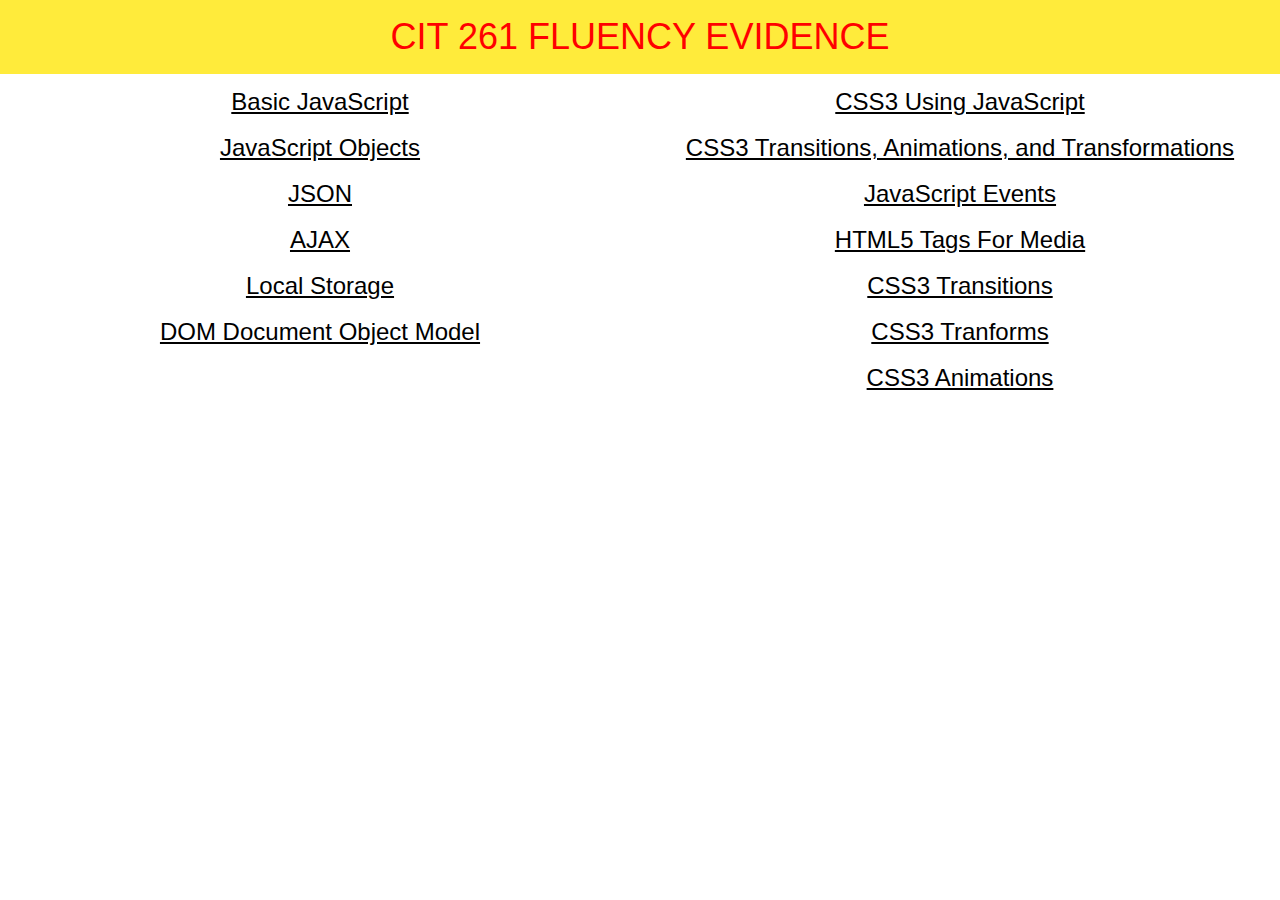
==== index.html @ 19a83da9 "Filename Change" ====
<!DOCTYPE html>
<html>

<head>
    <meta charset="utf-8" />
    <meta http-equiv="X-UA-Compatible" content="IE=edge">
    <title>John Tanner Fluency</title>
    <meta name="viewport" content="width=device-width, initial-scale=1">
    <link rel="stylesheet" href="https://www.w3schools.com/w3css/4/w3.css">
    <link rel="stylesheet" type="text/css" media="screen" href="main.css" />
    <script src="main.js"></script>
</head>

<body>
    <div class='w3-container w3-center w3-yellow'>
        <h1 class='mainTitle'>CIT 261 Fluency Evidence</h1>
    </div>
    <div class='w3-row'>
        <div class='w3-col w3-center' style='width: 50%'>
            <a href='jsFunctions.html'><h3>Basic JavaScript</h3></a>
            <a href='pandamania.html'><h3>JavaScript Objects</h3></a>
            <a href='gloomhaven.html'><h3>JSON</h3></a>
            <a href='gloomhaven.html'><h3>AJAX</h3></a>
            <a href='#'><h3>Local Storage</h3></a>
            <a href='#'><h3>DOM Document Object Model</h3></a>
        </div>
        <div class='w3-col w3-center' style='width: 50%'>
            <a href='pandamania.html'><h3>CSS3 Using JavaScript</h3></a>
            <a href='cardMatch.html'><h3>CSS3 Transitions, Animations, and Transformations</h3></a>
            <a href='#'><h3>JavaScript Events</h3></a>
            <a href='#'><h3>HTML5 Tags For Media</h3></a>
            <a href='#'><h3>CSS3 Transitions</h3></a>
            <a href='#'><h3>CSS3 Tranforms</h3></a>
            <a href='#'><h3>CSS3 Animations</h3></a>
        </div>
    </div>
</body>

</html>
---- main.css ----
.mainTitle {
    text-transform: uppercase;
    color: red;
}

.mainImg{
    width: auto;
    height: 250px;
}

.cardImg{
    width: auto;
    height: 150px;
}

.flip-card {
	background-color: transparent;
	width: 300px;
	height: 200px;
	perspective: 1000px;
}

.flip-card-inner {
	position: relative;
	width: 100%;
	height: 100%;
	text-align: center;
	transition: transform 0.8s;
	transform-style: preserve-3d;
}

.flip-card-front, .flip-card-back {
	position: absolute;
	width: 100%;
	height: 100%;
	backface-visibility: hidden;
}

.flip-card-back {
	transform: rotateY(180deg);
}

/* The animation code */
@keyframes colorChange {
	from {color: white;}
	to {color: red;}
}

@keyframes crazyColor {
	from{background-color: blue;}
	to {background-color: yellow;}
}
  
/* The element to apply the animation to */
#header {
	animation-name: colorChange;
	animation-duration: 2s;
	animation-iteration-count: 6;
	animation-direction: alternate;
}

#headerContainer{
	animation-name: crazyColor;
	animation-duration: 2s;
	animation-iteration-count: 6;
	animation-direction: alternate;
}
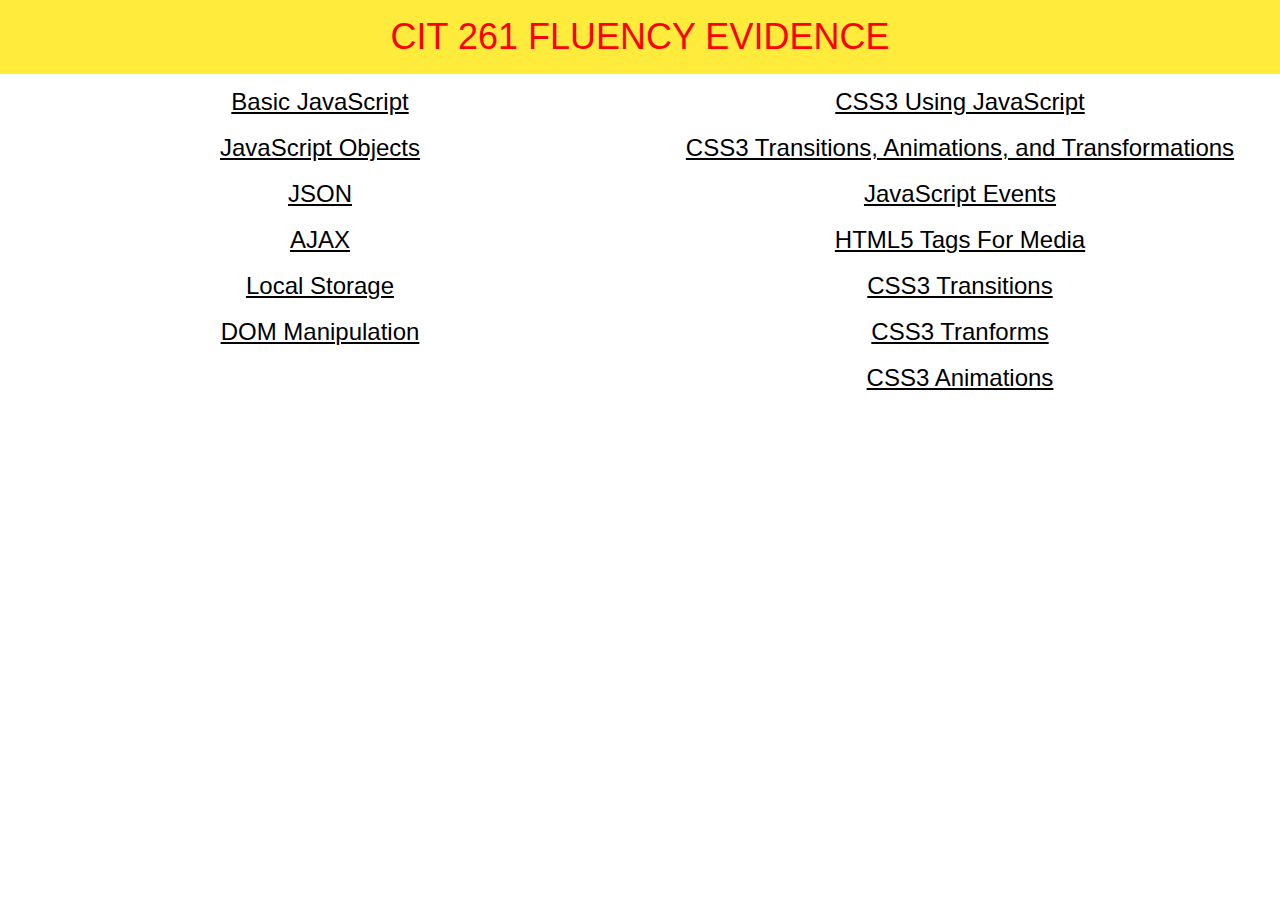
==== commit 39912d3a: "Update index.html" ====
--- a/index.html
+++ b/index.html
@@ -22,7 +22,7 @@
             <a href='gloomhaven.html'><h3>JSON</h3></a>
             <a href='gloomhaven.html'><h3>AJAX</h3></a>
             <a href='#'><h3>Local Storage</h3></a>
-            <a href='#'><h3>DOM Document Object Model</h3></a>
+            <a href='thedom.html'><h3>DOM Manipulation</h3></a>
         </div>
         <div class='w3-col w3-center' style='width: 50%'>
             <a href='pandamania.html'><h3>CSS3 Using JavaScript</h3></a>
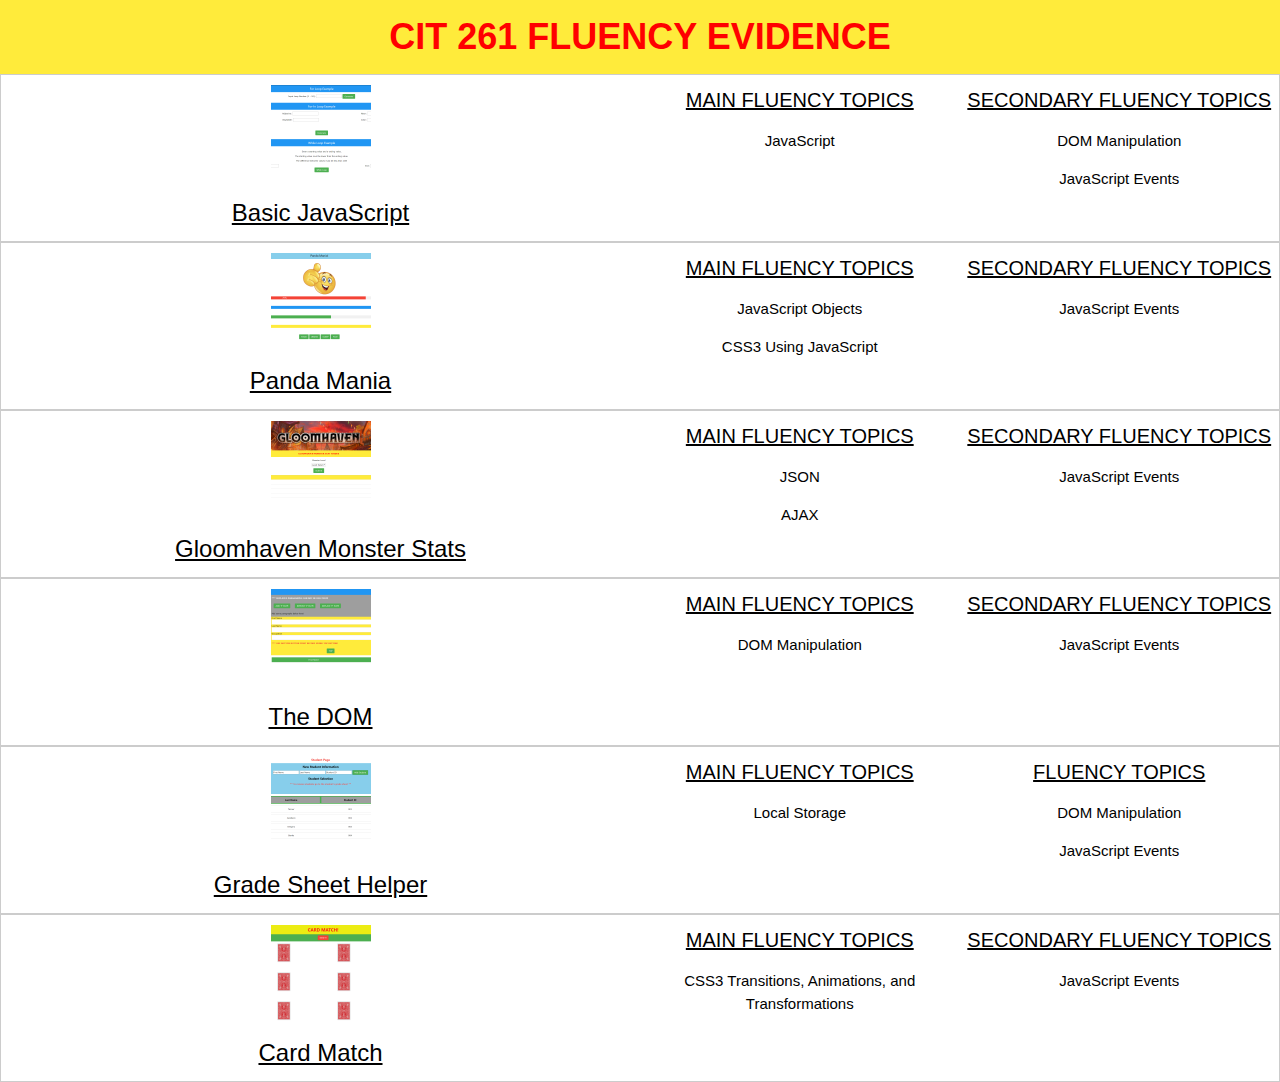
==== commit b4286aa2: "Index Change" ====
--- a/index.html
+++ b/index.html
@@ -13,27 +13,96 @@
 
 <body>
     <div class='w3-container w3-center w3-yellow'>
-        <h1 class='mainTitle'>CIT 261 Fluency Evidence</h1>
+        <h1 class='mainTitle'><strong>CIT 261 Fluency Evidence</strong></h1>
     </div>
-    <div class='w3-row'>
+    <div class='w3-row w3-border'>
         <div class='w3-col w3-center' style='width: 50%'>
+            <a href='jsFunctions.html'><img src='pics/basicJS.png' alt='screenshot' class='linkImg'></a>
             <a href='jsFunctions.html'><h3>Basic JavaScript</h3></a>
-            <a href='pandamania.html'><h3>JavaScript Objects</h3></a>
-            <a href='gloomhaven.html'><h3>JSON</h3></a>
-            <a href='gloomhaven.html'><h3>AJAX</h3></a>
-            <a href='#'><h3>Local Storage</h3></a>
-            <a href='thedom.html'><h3>DOM Manipulation</h3></a>
         </div>
-        <div class='w3-col w3-center' style='width: 50%'>
-            <a href='pandamania.html'><h3>CSS3 Using JavaScript</h3></a>
-            <a href='cardMatch.html'><h3>CSS3 Transitions, Animations, and Transformations</h3></a>
-            <a href='#'><h3>JavaScript Events</h3></a>
-            <a href='#'><h3>HTML5 Tags For Media</h3></a>
-            <a href='#'><h3>CSS3 Transitions</h3></a>
-            <a href='#'><h3>CSS3 Tranforms</h3></a>
-            <a href='#'><h3>CSS3 Animations</h3></a>
+        <div class='w3-col w3-center' style='width: 25%'>
+            <h4><u>MAIN FLUENCY TOPICS</u></h4>
+            <p>JavaScript</p>
+        </div>
+        <div class='w3-col w3-center' style='width: 25%'>
+            <h4><u>SECONDARY FLUENCY TOPICS</u></h4>
+            <p>DOM Manipulation</p>
+            <p>JavaScript Events</p>
         </div>
     </div>
+    <div class='w3-row w3-border'>
+        <div class='w3-col w3-center' style='width: 50%'>
+            <a href='pandamania.html'><img src='pics/pandamania.png' alt='screenshot' class='linkImg'></a>
+            <a href='pandamania.html'><h3>Panda Mania</h3></a>
+        </div>
+        <div class='w3-col w3-center' style='width: 25%'>
+            <h4><u>MAIN FLUENCY TOPICS</u></h4>
+            <p>JavaScript Objects</p>
+            <p>CSS3 Using JavaScript</p>
+        </div>
+        <div class='w3-col w3-center' style='width: 25%'>
+            <h4><u>SECONDARY FLUENCY TOPICS</u></h4>
+            <p>JavaScript Events</p>
+        </div>
+    </div>
+    <div class='w3-row w3-border'>
+        <div class='w3-col w3-center' style='width: 50%'>
+            <a href='gloomhaven.html'><img src='pics/gHStat.png' alt='screenshot' class='linkImg'></a>
+            <a href='gloomhaven.html'><h3>Gloomhaven Monster Stats</h3></a>
+        </div>
+        <div class='w3-col w3-center' style='width: 25%'>
+            <h4><u>MAIN FLUENCY TOPICS</u></h4>
+            <p>JSON</p>
+            <p>AJAX</p>
+        </div>
+        <div class='w3-col w3-center' style='width: 25%'>
+            <h4><u>SECONDARY FLUENCY TOPICS</u></h4>
+            <p>JavaScript Events</p>
+        </div>
+    </div>
+    <div class='w3-row w3-border'>
+        <div class='w3-col w3-center' style='width: 50%'>
+            <a href='thedom.html'><img src='pics/domManip.png' alt='screenshot' class='linkImg'></a>
+            <a href='thedom.html'><h3>The DOM</h3></a>
+        </div>
+        <div class='w3-col w3-center' style='width: 25%'>
+            <h4><u>MAIN FLUENCY TOPICS</u></h4>
+            <p>DOM Manipulation</p>
+        </div>
+        <div class='w3-col w3-center' style='width: 25%'>
+            <h4><u>SECONDARY FLUENCY TOPICS</u></h4>
+            <p>JavaScript Events</p>
+        </div>
+    </div>
+    <div class='w3-row w3-border'>
+        <div class='w3-col w3-center' style='width: 50%'>
+            <a href='gradesheet.html'><img src='pics/gradeHelper.png' alt='screenshot' class='linkImg'></a>
+            <a href='gradesheet.html'><h3>Grade Sheet Helper</h3></a>
+        </div>
+        <div class='w3-col w3-center' style='width: 25%'>
+            <h4><u>MAIN FLUENCY TOPICS</u></h4>
+            <p>Local Storage</p>
+        </div>
+        <div class='w3-col w3-center' style='width: 25%'>
+            <h4><u>FLUENCY TOPICS</u></h4>
+            <p>DOM Manipulation</p>
+            <p>JavaScript Events</p>
+        </div>
+    </div>
+    <div class='w3-row w3-border'>
+        <div class='w3-col w3-center' style='width: 50%'>
+            <a href='cardMatch.html'><img src='pics/cardMatch.png' alt='screenshot' class='linkImg'></a>
+            <a href='cardMatch.html'><h3>Card Match</h3></a>
+        </div>
+        <div class='w3-col w3-center' style='width: 25%'>
+            <h4><u>MAIN FLUENCY TOPICS</u></h4>
+            <p>CSS3 Transitions, Animations, and Transformations</p>
+        </div>
+        <div class='w3-col w3-center' style='width: 25%'>
+            <h4><u>SECONDARY FLUENCY TOPICS</u></h4>
+            <p>JavaScript Events</p>
+        </div>
+    </div>
+
 </body>
-
-</html>
+</html>--- a/main.css
+++ b/main.css
@@ -11,6 +11,12 @@
 .cardImg{
     width: auto;
     height: 150px;
+}
+
+.linkImg{
+	height: 100px;
+	width: auto;
+	margin-top: 10px;
 }
 
 .flip-card {
@@ -64,4 +70,16 @@
 	animation-duration: 2s;
 	animation-iteration-count: 6;
 	animation-direction: alternate;
+}
+
+.gradeBtn{
+	margin-top: 8px;
+}
+
+.aBtn{
+	margin-bottom: 4px;
+}
+
+.appInput{
+	margin-top: 10px;
 }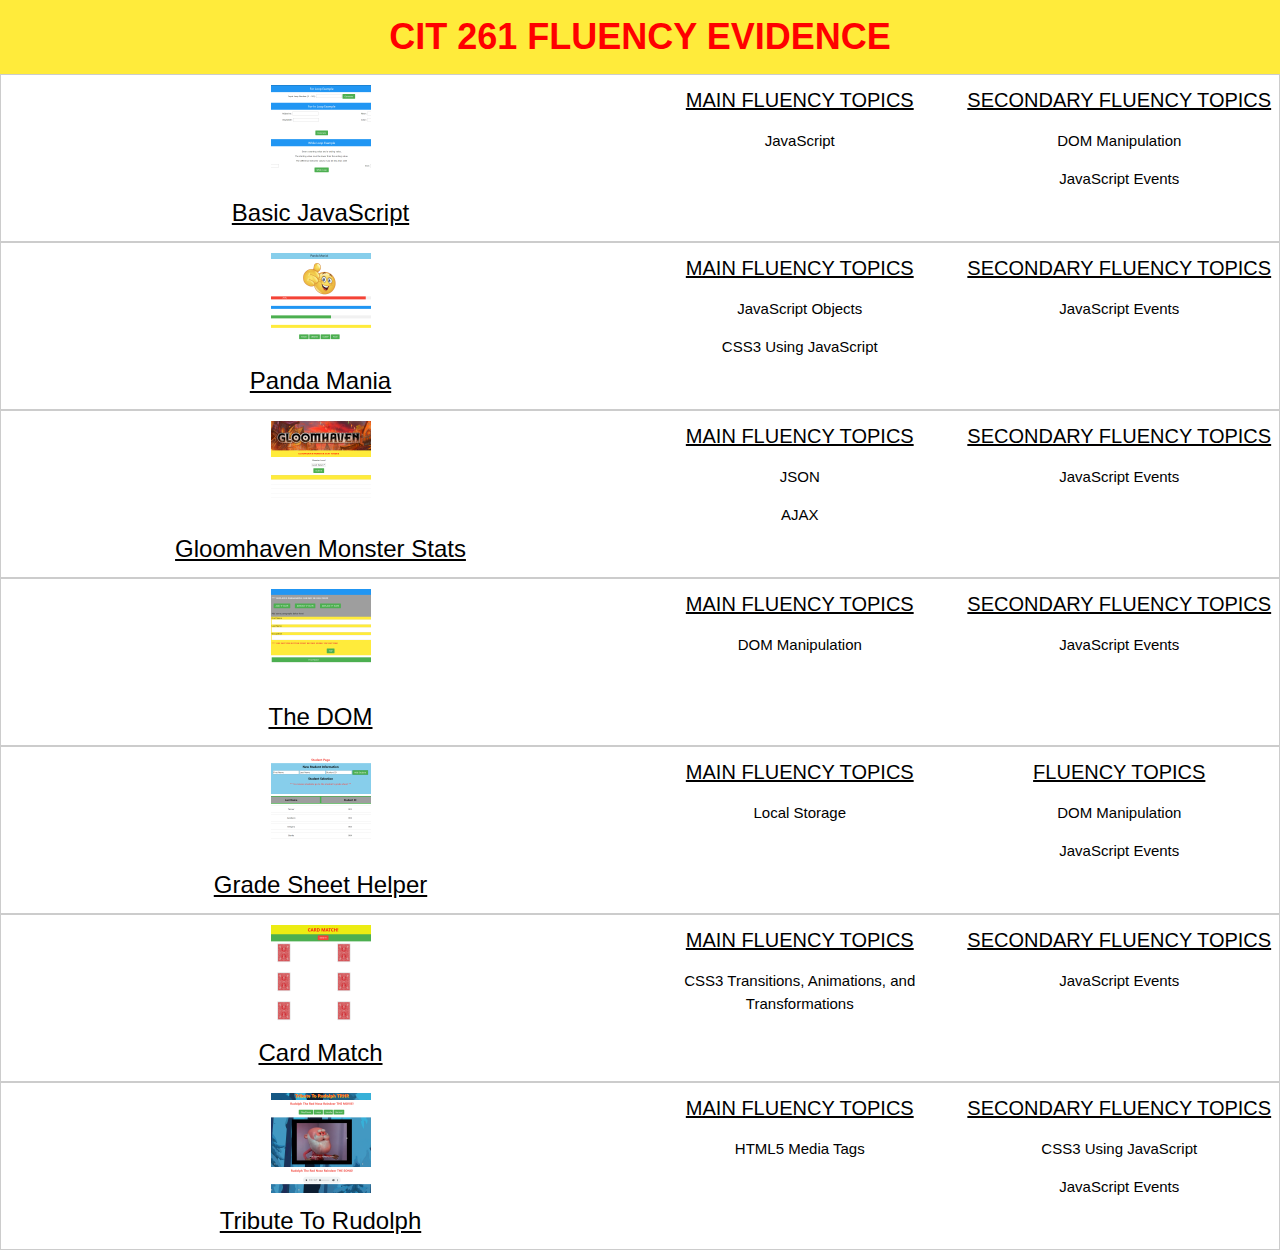
==== commit 4dedea90: "Index Update" ====
--- a/index.html
+++ b/index.html
@@ -103,6 +103,21 @@
             <p>JavaScript Events</p>
         </div>
     </div>
+    <div class='w3-row w3-border'>
+            <div class='w3-col w3-center' style='width: 50%'>
+                <a href='rudolph.html'><img src='pics/tribute.png' alt='screenshot' class='linkImg'></a>
+                <a href='rudolph.html'><h3>Tribute To Rudolph</h3></a>
+            </div>
+            <div class='w3-col w3-center' style='width: 25%'>
+                <h4><u>MAIN FLUENCY TOPICS</u></h4>
+                <p>HTML5 Media Tags</p>
+            </div>
+            <div class='w3-col w3-center' style='width: 25%'>
+                <h4><u>SECONDARY FLUENCY TOPICS</u></h4>
+                <p>CSS3 Using JavaScript</p>
+                <p>JavaScript Events</p>
+            </div>
+        </div>
 
 </body>
 </html>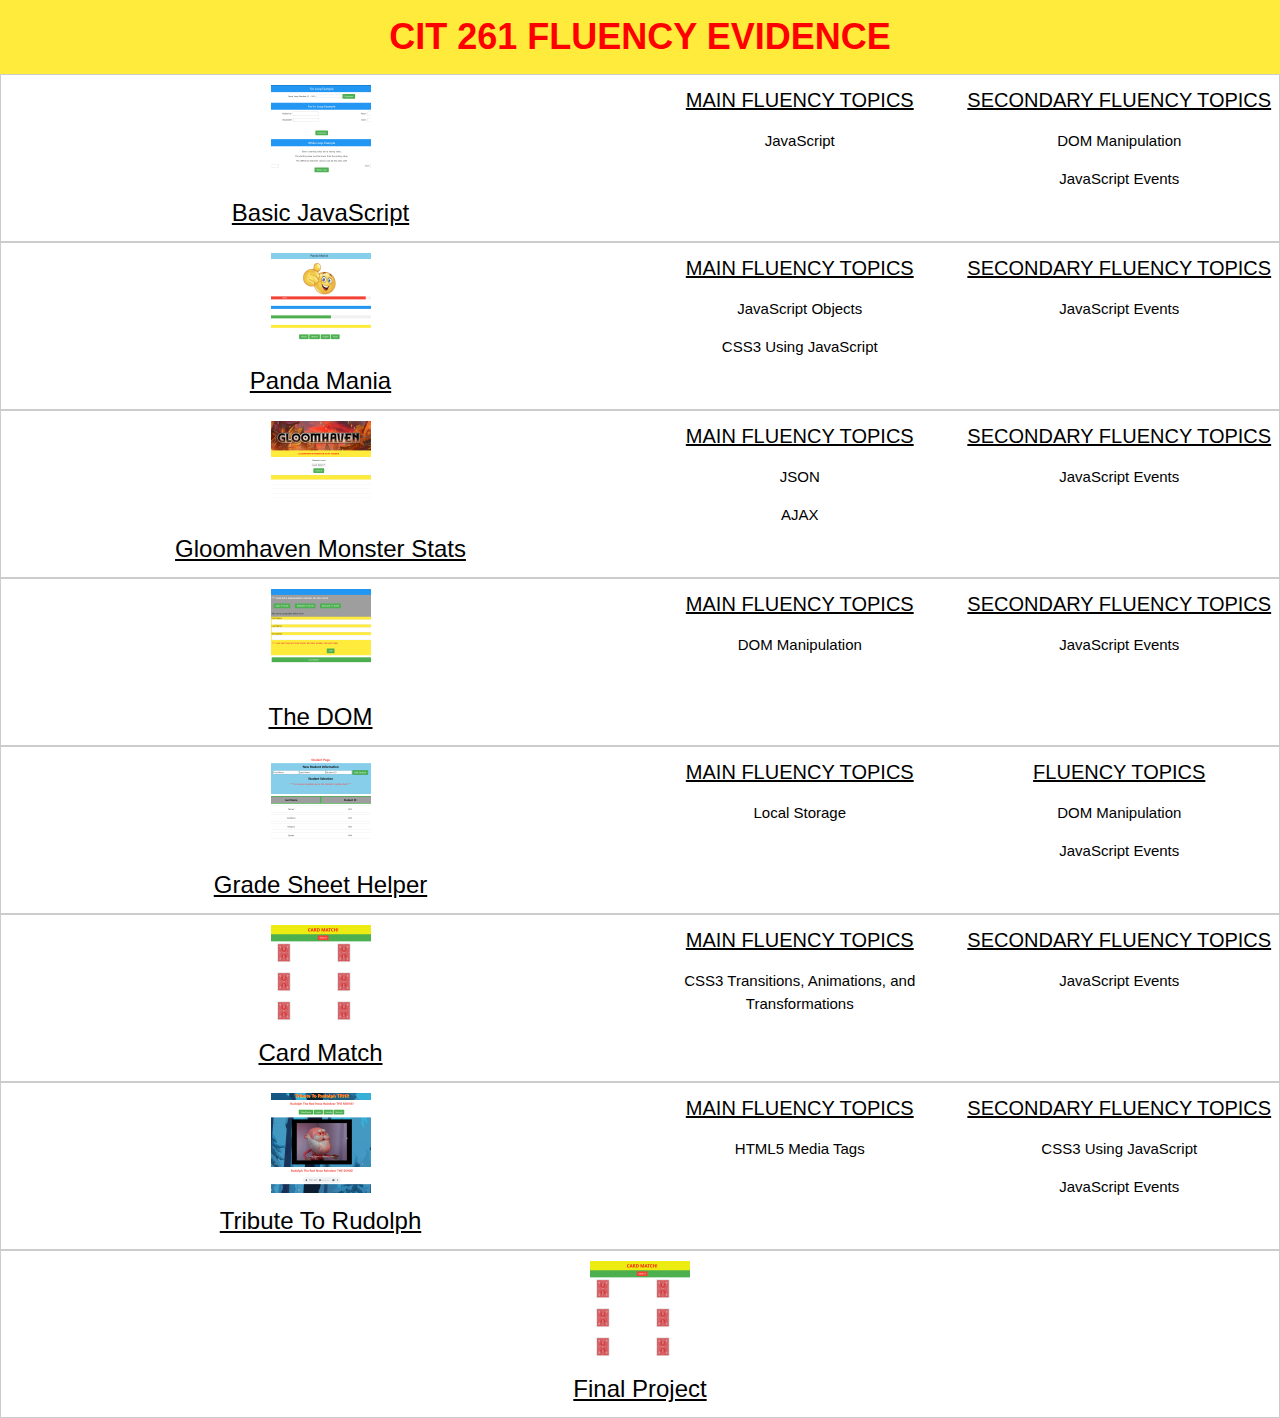
==== commit cf0e273c: "Final Project" ====
--- a/index.html
+++ b/index.html
@@ -8,7 +8,6 @@
     <meta name="viewport" content="width=device-width, initial-scale=1">
     <link rel="stylesheet" href="https://www.w3schools.com/w3css/4/w3.css">
     <link rel="stylesheet" type="text/css" media="screen" href="main.css" />
-    <script src="main.js"></script>
 </head>
 
 <body>
@@ -119,5 +118,12 @@
             </div>
         </div>
 
+        <div class='w3-row w3-border'>
+            <div class='w3-col w3-center'>
+                <a href='final.html'><img src='pics/cardMatch.png' alt='screenshot' class='linkImg'></a>
+                <a href='rudolph.html'><h3>Final Project</h3></a>
+            </div>
+        </div>
+
 </body>
 </html>--- a/main.css
+++ b/main.css
@@ -8,15 +8,18 @@
     height: 250px;
 }
 
-.cardImg{
-    width: auto;
-    height: 150px;
-}
-
 .linkImg{
 	height: 100px;
 	width: auto;
 	margin-top: 10px;
+}
+
+/***************************
+ * Card Match CSS Animations and Properties
+ **************************/
+.cardImg{
+    width: auto;
+    height: 150px;
 }
 
 .flip-card {
@@ -46,30 +49,75 @@
 	transform: rotateY(180deg);
 }
 
-/* The animation code */
 @keyframes colorChange {
-	from {color: white;}
-	to {color: red;}
+	from {color: red;}
+	to {color: blue;}
 }
 
 @keyframes crazyColor {
 	from{background-color: blue;}
-	to {background-color: yellow;}
+	to {background-color: red;}
 }
-  
-/* The element to apply the animation to */
+
+@keyframes cardMoveLeft {
+	from{left: 0%; top:50px;}
+	to{left: 100%; top:50px;}
+}
+
+@keyframes cardMoveRight {
+	from{left: 100%; top:50px;}
+	to{left: 0%; top:50px;}
+}
+
+@keyframes cardSpinLeft {
+	from {transform: rotate(0deg);}
+	to {transform: rotate(360deg);}
+}
+
+@keyframes cardSpinRight {
+	from {transform: rotate(360deg);}
+	to {transform: rotate(0deg);}
+}
+
+.cardAnimation1 {
+	position: absolute;
+	animation-name: cardMoveLeft, cardSpinLeft;
+	animation-duration: 10s, 10s;
+	animation-direction: alternate;
+	animation-timing-function: linear, linear;
+	animation-iteration-count: infinite, infinite;
+}
+
+.cardAnimation2 {
+	position: absolute;
+	animation-name: cardMoveRight, cardSpinRight;
+	animation-duration: 10s, 10s;
+	animation-direction: alternate;
+	animation-timing-function: linear, linear;
+	animation-iteration-count: infinite, infinite;
+}
+
 #header {
+	color: red;
 	animation-name: colorChange;
-	animation-duration: 2s;
-	animation-iteration-count: 6;
+	animation-duration: 1s;
+	animation-timing-function: linear;
+	animation-iteration-count: infinite;
 	animation-direction: alternate;
 }
 
 #headerContainer{
 	animation-name: crazyColor;
-	animation-duration: 2s;
-	animation-iteration-count: 6;
+	animation-duration: 1s;
+	animation-timing-function: linear;
+	animation-iteration-count: infinite;
 	animation-direction: alternate;
+}
+
+.cardTable {
+	background-image: url('pics/cardbackground.png');
+	background-repeat: no-repeat;
+	background-color: #cccccc;
 }
 
 .gradeBtn{
